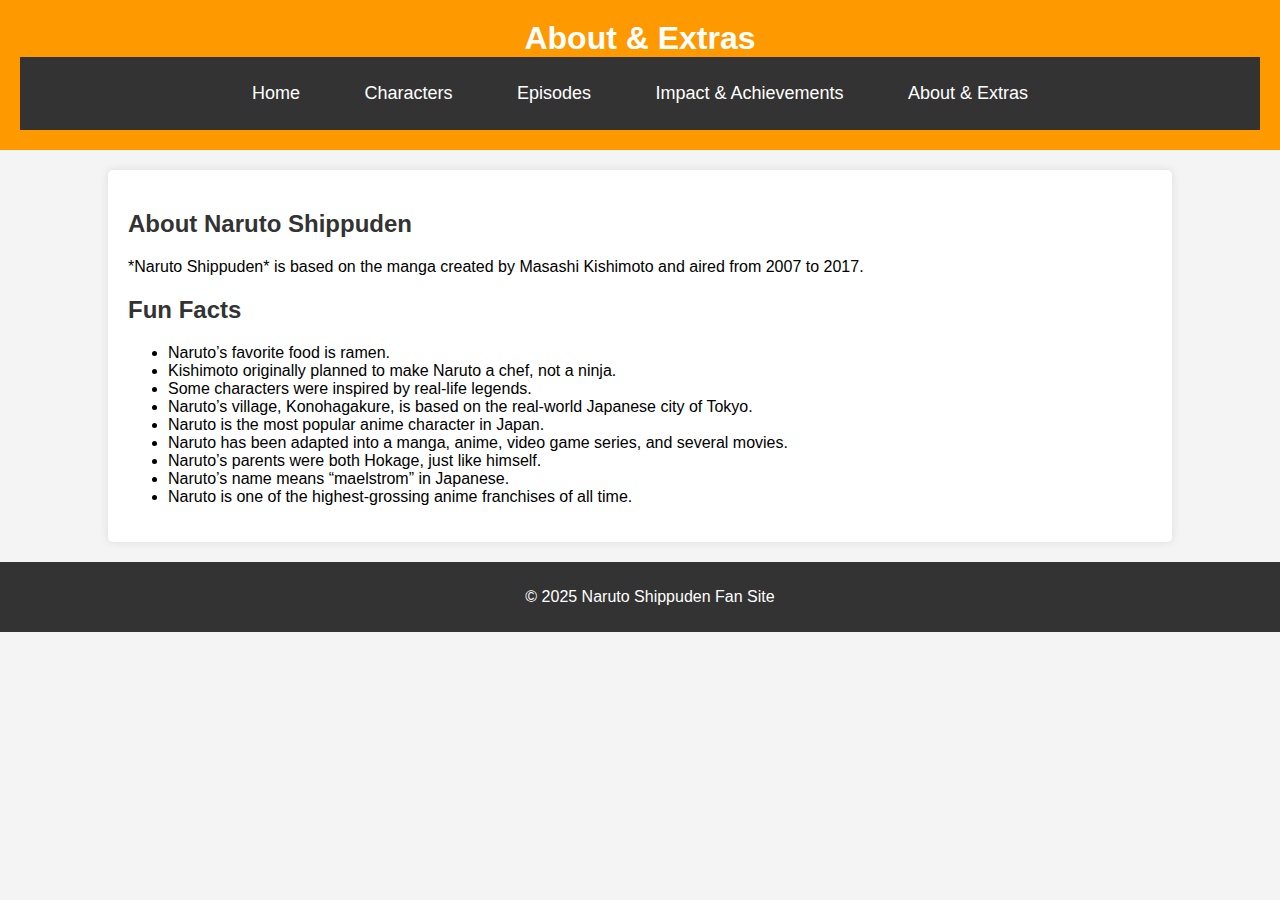
==== about.html @ 2f59402d "Everything" ====
<!DOCTYPE html>
<html lang="en">
<head>
    <meta charset="UTF-8">
    <meta name="viewport" content="width=device-width, initial-scale=1.0">
    <title>About & Extras - Naruto Shippuden</title>
    <link rel="stylesheet" href="style.css">
</head>
<body>
    <header>
        <h1>About & Extras</h1>
        <nav>
            <ul>
                <li><a href="index.html">Home</a></li>
                <li><a href="characters.html">Characters</a></li>
                <li><a href="episodes.html">Episodes</a></li>
                <li><a href="impact.html">Impact & Achievements</a></li>
                <li><a href="about.html">About & Extras</a></li>
            </ul>
        </nav>
    </header>

    <main>
        <h2>About Naruto Shippuden</h2>
        <p>*Naruto Shippuden* is based on the manga created by Masashi Kishimoto and aired from 2007 to 2017.</p>

        <h2>Fun Facts</h2>
        <ul>
            <li>Naruto’s favorite food is ramen.</li>
            <li>Kishimoto originally planned to make Naruto a chef, not a ninja.</li>
            <li>Some characters were inspired by real-life legends.</li>
            <li>Naruto’s village, Konohagakure, is based on the real-world Japanese city of Tokyo.</li>
            <li>Naruto is the most popular anime character in Japan.</li>
            <li>Naruto has been adapted into a manga, anime, video game series, and several movies.</li>
            <li>Naruto’s parents were both Hokage, just like himself.</li>
            <li>Naruto’s name means “maelstrom” in Japanese.</li>
            <li>Naruto is one of the highest-grossing anime franchises of all time.</li>
        </ul>
    </main>

    <footer>
        <p>&copy; 2025 Naruto Shippuden Fan Site</p>
    </footer>
</body>
</html>
---- style.css ----
/* General Page Styling */
body {
    font-family: Arial, sans-serif;
    margin: 0;
    padding: 0;
    background-color: #f4f4f4;
}

/* Header */
header {
    background-color: #ff9900;
    color: white;
    text-align: center;
    padding: 20px;
}

h1 {
    margin: 0;
}

/* Navigation Bar */
nav {
    background-color: #333;
    padding: 10px 0;
}

nav ul {
    list-style: none;
    padding: 0;
    text-align: center;
}

nav ul li {
    display: inline;
    margin: 0 15px;
}

nav ul li a {
    color: white;
    text-decoration: none;
    font-size: 18px;
    padding: 8px 15px;
    border-radius: 5px;
    transition: 0.3s;
}

nav ul li a:hover {
    background-color: #ff9900;
}

/* Main Content */
main {
    width: 80%;
    margin: 20px auto;
    padding: 20px;
    background-color: white;
    box-shadow: 0px 0px 10px rgba(0, 0, 0, 0.1);
    border-radius: 5px;
}

h2 {
    color: #333;
}

/* Images */
img {
    max-width: 100%;
    height: auto;
    border-radius: 5px;
}

/* Footer */
footer {
    background-color: #333;
    color: white;
    text-align: center;
    padding: 10px;
    position: relative;
    bottom: 0;
    width: 100%;
    margin-top: 20px;
}
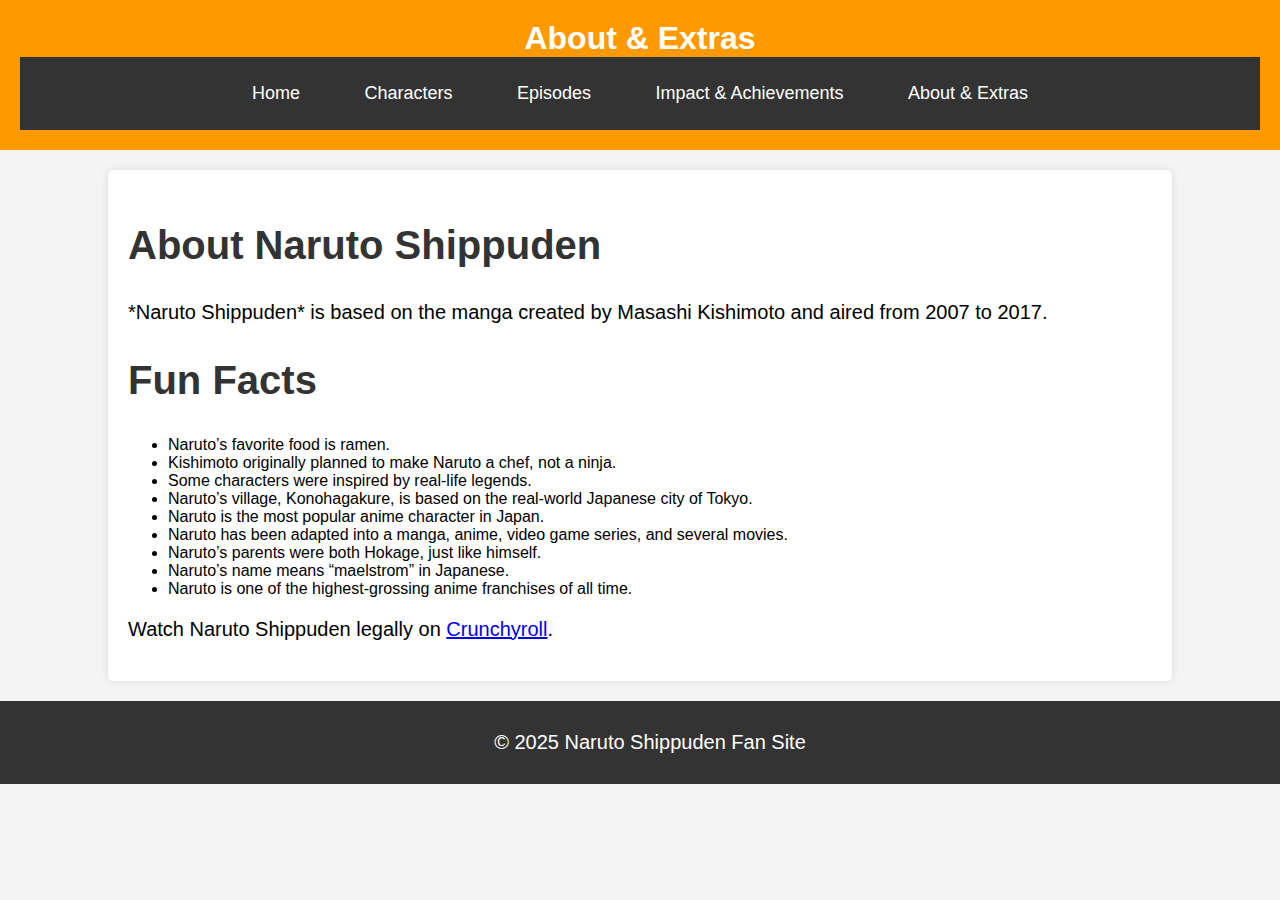
==== commit 70f2e809: "added diffenert links to each page" ====
--- a/about.html
+++ b/about.html
@@ -36,6 +36,8 @@
             <li>Naruto’s name means “maelstrom” in Japanese.</li>
             <li>Naruto is one of the highest-grossing anime franchises of all time.</li>
         </ul>
+        <p>Watch Naruto Shippuden legally on  
+            <a href="https://www.crunchyroll.com/series/GYQ4MW246/naruto-shippuden" target="_blank">Crunchyroll</a>.</p>         
     </main>
 
     <footer>
--- a/style.css
+++ b/style.css
@@ -60,6 +60,10 @@
 
 h2 {
     color: #333;
+    font-size: 40px;
+}
+p {
+    font-size: 20px;
 }
 
 /* Images */
